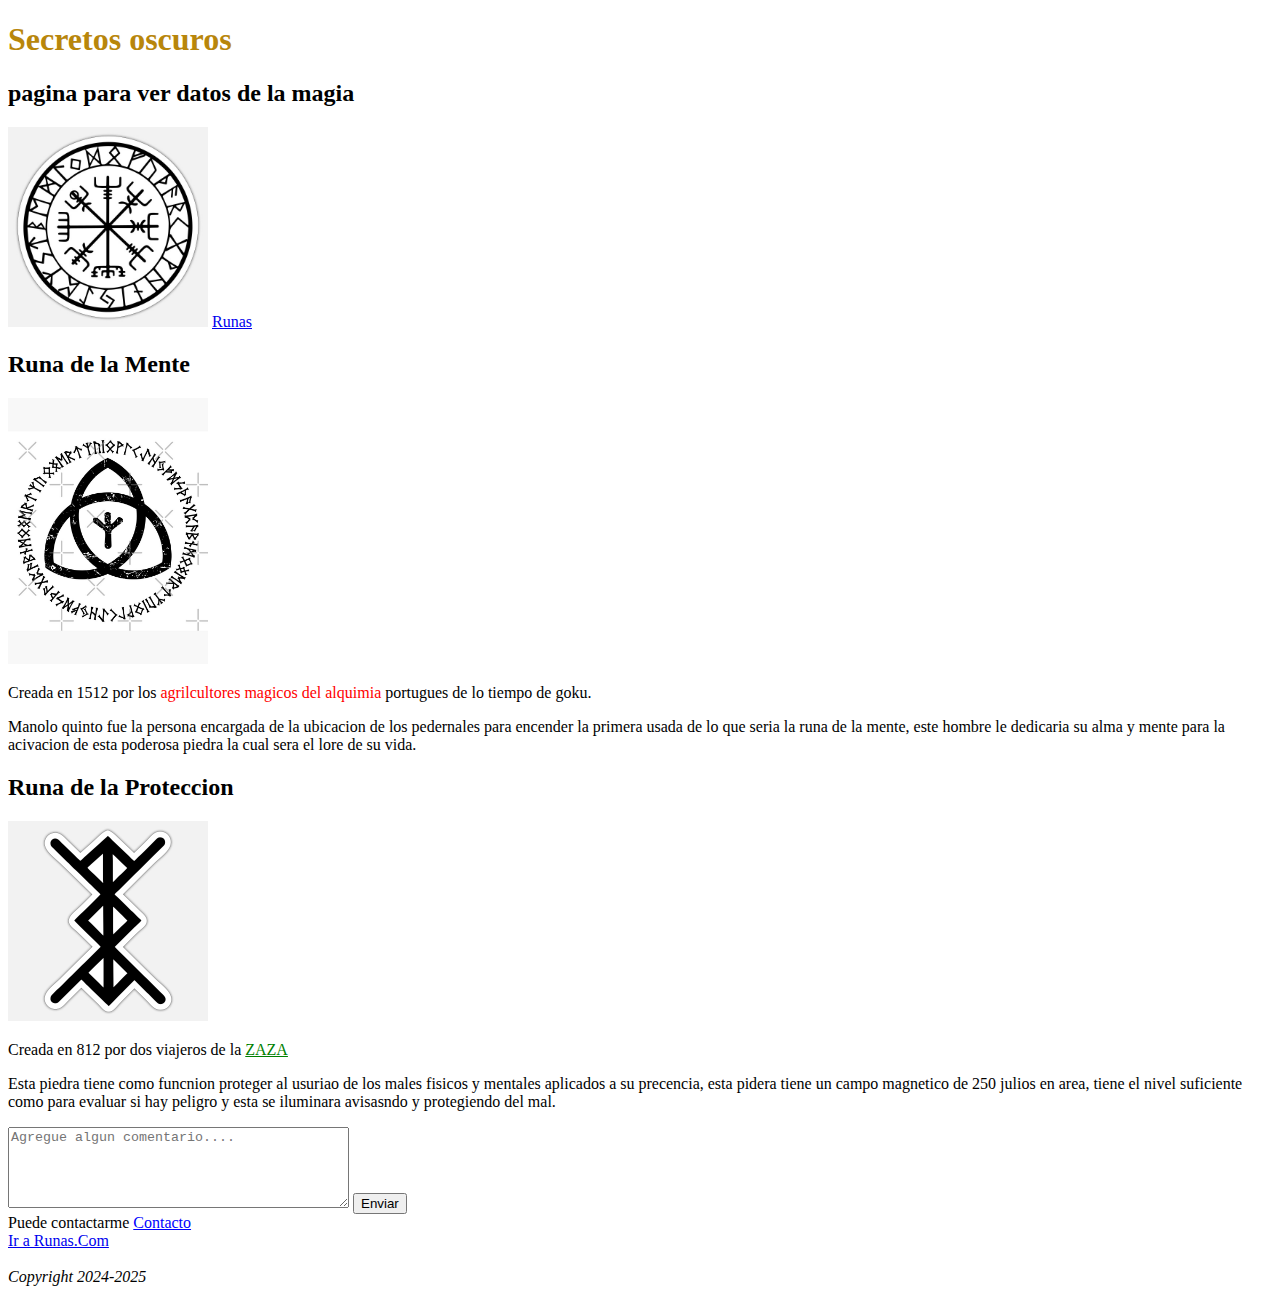
==== prueba.html @ d45f9278 "Añadir mis archivos de proyecto" ====
<!DOCTYPE html>
<html lang="en">
<head>
    <title>Secretos Oscuros</title>
    <!-- aqui se usa el css-->
    <style> 
        span,h1{color: darkgoldenrod;}
    </style>
</head>
<body>
    <header>
        <h1>Secretos oscuros</h1>
        <h2> pagina para ver datos de la magia</h2>
        <img src="img/Runas.jpg" width="200">
        <a href="https://es.wikipedia.org/wiki/Alfabeto_r%C3%BAnico">Runas</a>
        <br>
    </header>
    <section>
        <article>
            <h2>Runa de la Mente</h2>
            <img src="img/runa 1.jpg" width="200">
            <p>Creada en 1512 por los <span style="color: red;">agrilcultores magicos del alquimia</span> portugues de lo tiempo de goku.</p>
            <p>Manolo quinto fue la persona encargada de la ubicacion de los pedernales para encender la primera usada
                de lo que seria la runa de la mente, este hombre le dedicaria su alma y mente para la acivacion de esta
                poderosa piedra la cual sera el lore de su vida.
            </p>
        </article>
        <article>
            <h2>Runa de la Proteccion</h2>
            <img src="img/runa 2.jpg" width="200">
            <p>Creada en 812 por dos viajeros de la <a href="img/zaza.jpg" style="color: green;">ZAZA</a></p>
            <p>Esta piedra tiene como funcnion proteger al usuriao de los males fisicos y mentales aplicados a su
                precencia, esta pidera tiene un campo magnetico de 250 julios en area, tiene el nivel suficiente como 
                para evaluar si hay peligro y esta se iluminara avisasndo y protegiendo del mal.
            </p>

        </article>

    </section>

    <footer>
        <textarea placeholder="Agregue algun comentario...." rows="5" cols="40"></textarea>
        <button type="button">Enviar</button>
        <br>
        <a>Puede contactarme <a href="mailto:danielcuestav@hotmail.com" style="color: blue;">Contacto</a></a>
        <br>
        <a href="https://es.wikipedia.org/wiki/Alfabeto_r%C3%BAnico">Ir a Runas.Com </a>
        <br>
        <br>
        <a style="font-style: italic;">Copyright 2024-2025</a>
    </footer>
    
</body>
</html>
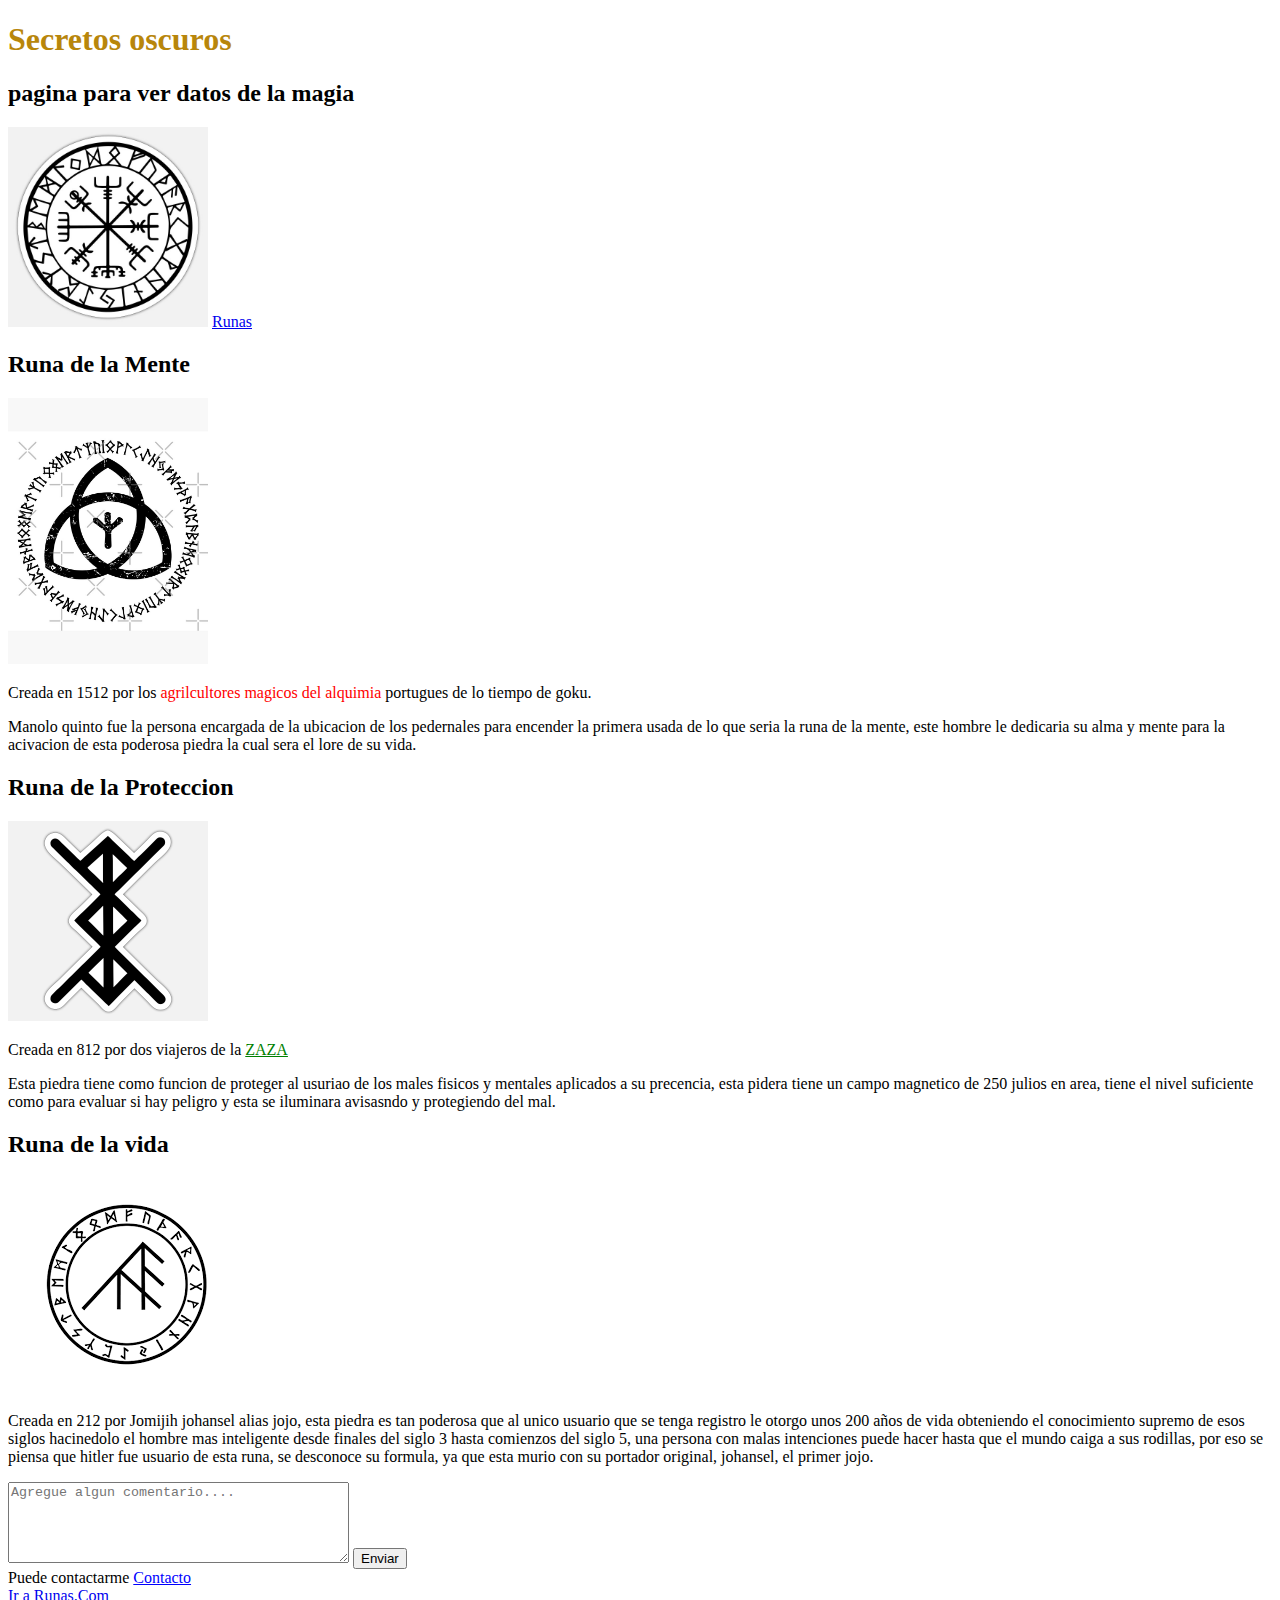
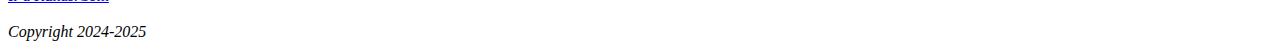
==== commit 1d8d913a: "Primer Archivo 1" ====
--- a/prueba.html
+++ b/prueba.html
@@ -29,11 +29,18 @@
             <h2>Runa de la Proteccion</h2>
             <img src="img/runa 2.jpg" width="200">
             <p>Creada en 812 por dos viajeros de la <a href="img/zaza.jpg" style="color: green;">ZAZA</a></p>
-            <p>Esta piedra tiene como funcnion proteger al usuriao de los males fisicos y mentales aplicados a su
+            <p>Esta piedra tiene como funcion de proteger al usuriao de los males fisicos y mentales aplicados a su
                 precencia, esta pidera tiene un campo magnetico de 250 julios en area, tiene el nivel suficiente como 
                 para evaluar si hay peligro y esta se iluminara avisasndo y protegiendo del mal.
             </p>
 
+        </article>
+        <article>
+            <h2>Runa de la vida</h2>
+            <img src="img/runa 3.png">
+            <p>Creada en 212 por Jomijih johansel alias jojo, esta piedra es tan poderosa que al unico usuario que se tenga registro le otorgo unos 200 años de vida obteniendo el conocimiento
+            supremo de esos siglos hacinedolo el hombre mas inteligente desde finales del siglo 3 hasta comienzos del siglo 5, una persona con malas intenciones puede hacer
+        hasta que el mundo caiga a sus rodillas, por eso se piensa que hitler fue usuario de esta runa, se desconoce su formula, ya que esta murio con su portador original, johansel, el primer jojo. </p>
         </article>
 
     </section>
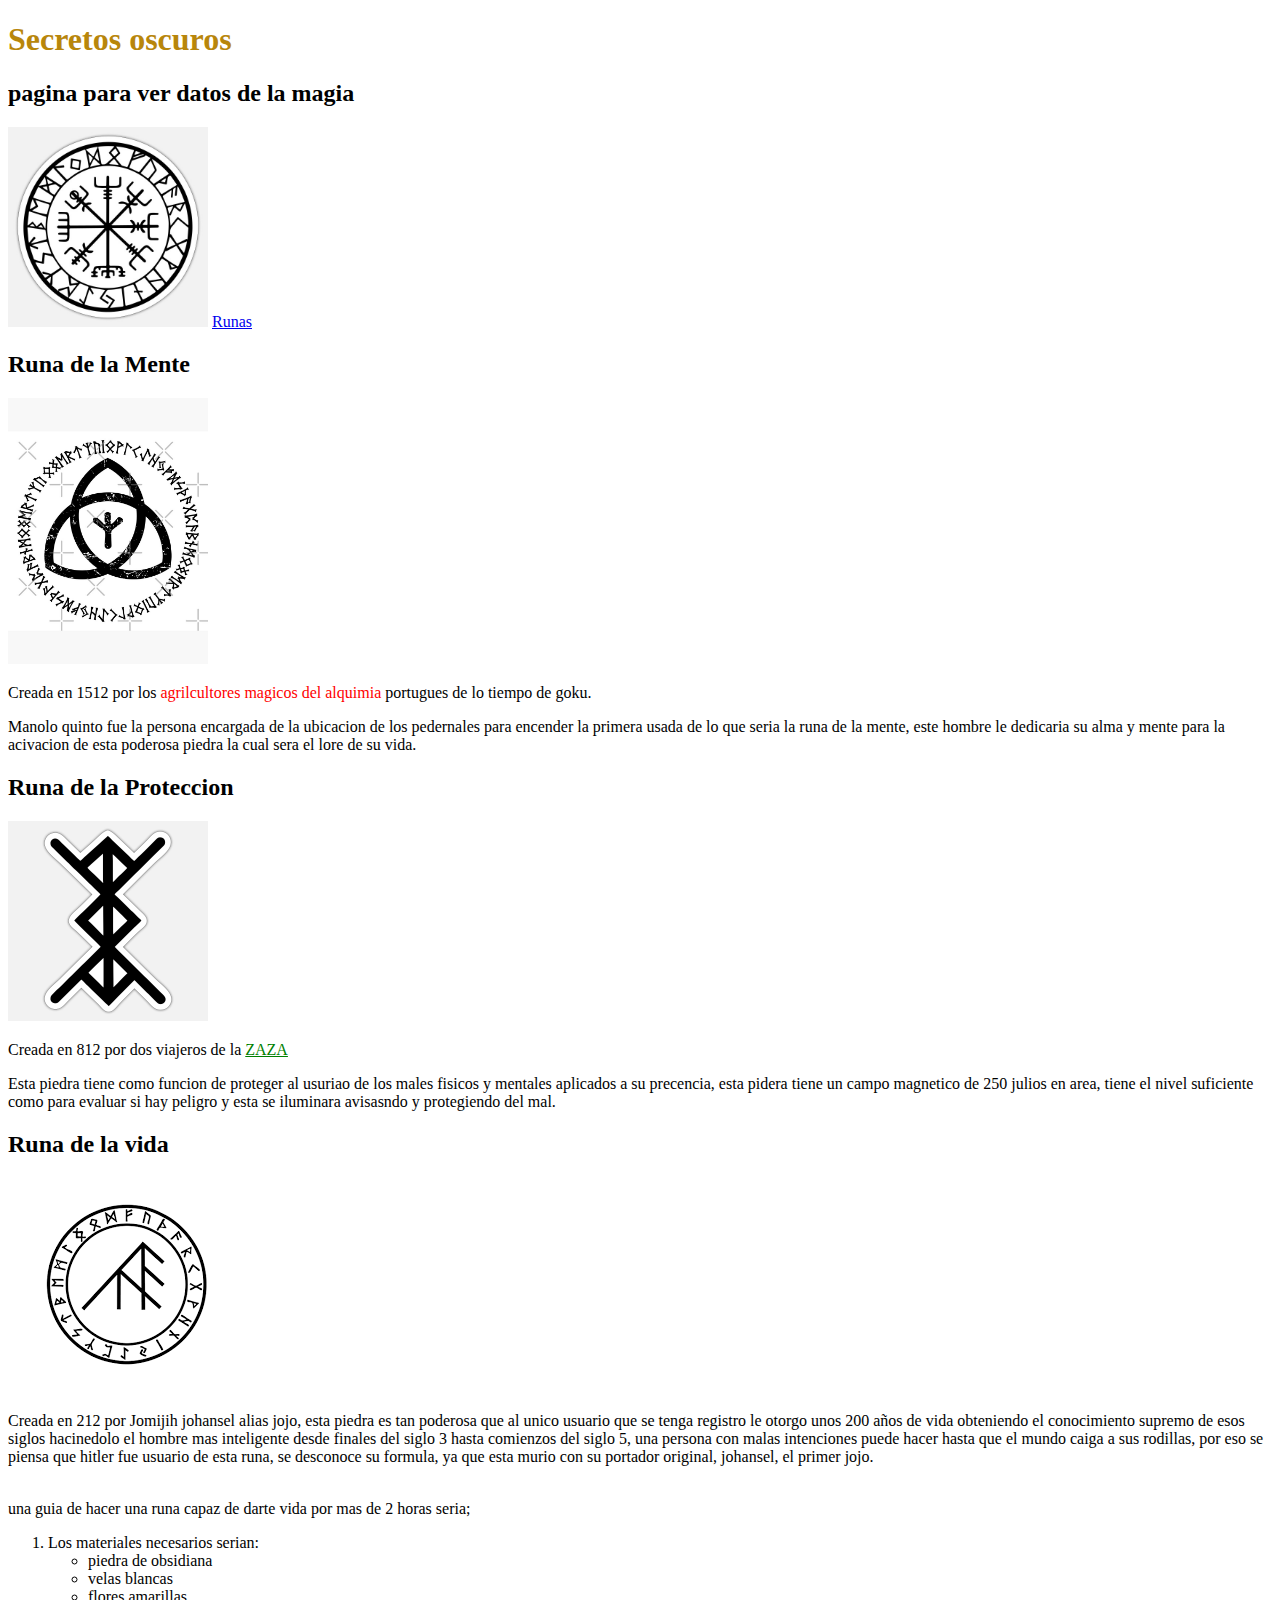
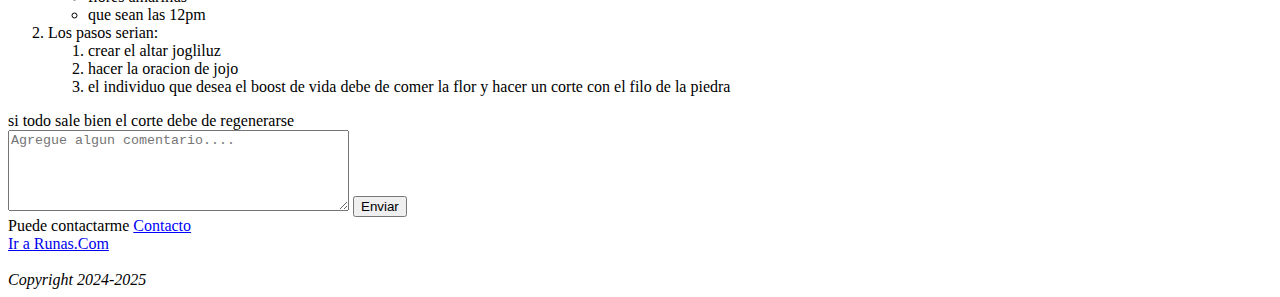
==== commit b7e65ed2: "nuevo" ====
--- a/prueba.html
+++ b/prueba.html
@@ -41,7 +41,25 @@
             <p>Creada en 212 por Jomijih johansel alias jojo, esta piedra es tan poderosa que al unico usuario que se tenga registro le otorgo unos 200 años de vida obteniendo el conocimiento
             supremo de esos siglos hacinedolo el hombre mas inteligente desde finales del siglo 3 hasta comienzos del siglo 5, una persona con malas intenciones puede hacer
         hasta que el mundo caiga a sus rodillas, por eso se piensa que hitler fue usuario de esta runa, se desconoce su formula, ya que esta murio con su portador original, johansel, el primer jojo. </p>
-        </article>
+                <br>
+                <a>una guia de hacer una runa capaz de darte vida por mas de 2 horas seria; </a>
+                <ol>
+                    <li>Los materiales necesarios serian:</li>
+                    <ul>
+                        <li>piedra de obsidiana</li>
+                        <li>velas blancas</li>
+                        <li>flores amarillas</li>
+                        <li>que sean las 12pm</li>
+                    </ul>
+                    <li>Los pasos serian:</li>
+                    <ol>
+                        <li>crear el altar jogliluz</li>
+                        <li>hacer la oracion de jojo</li>
+                        <li>el individuo que desea el boost de vida debe de comer la flor y hacer un corte con el filo de la piedra</li>
+                    </ol>
+                </ol>
+                <a>si todo sale bien el corte debe de regenerarse</a>
+    </article>
 
     </section>
 
